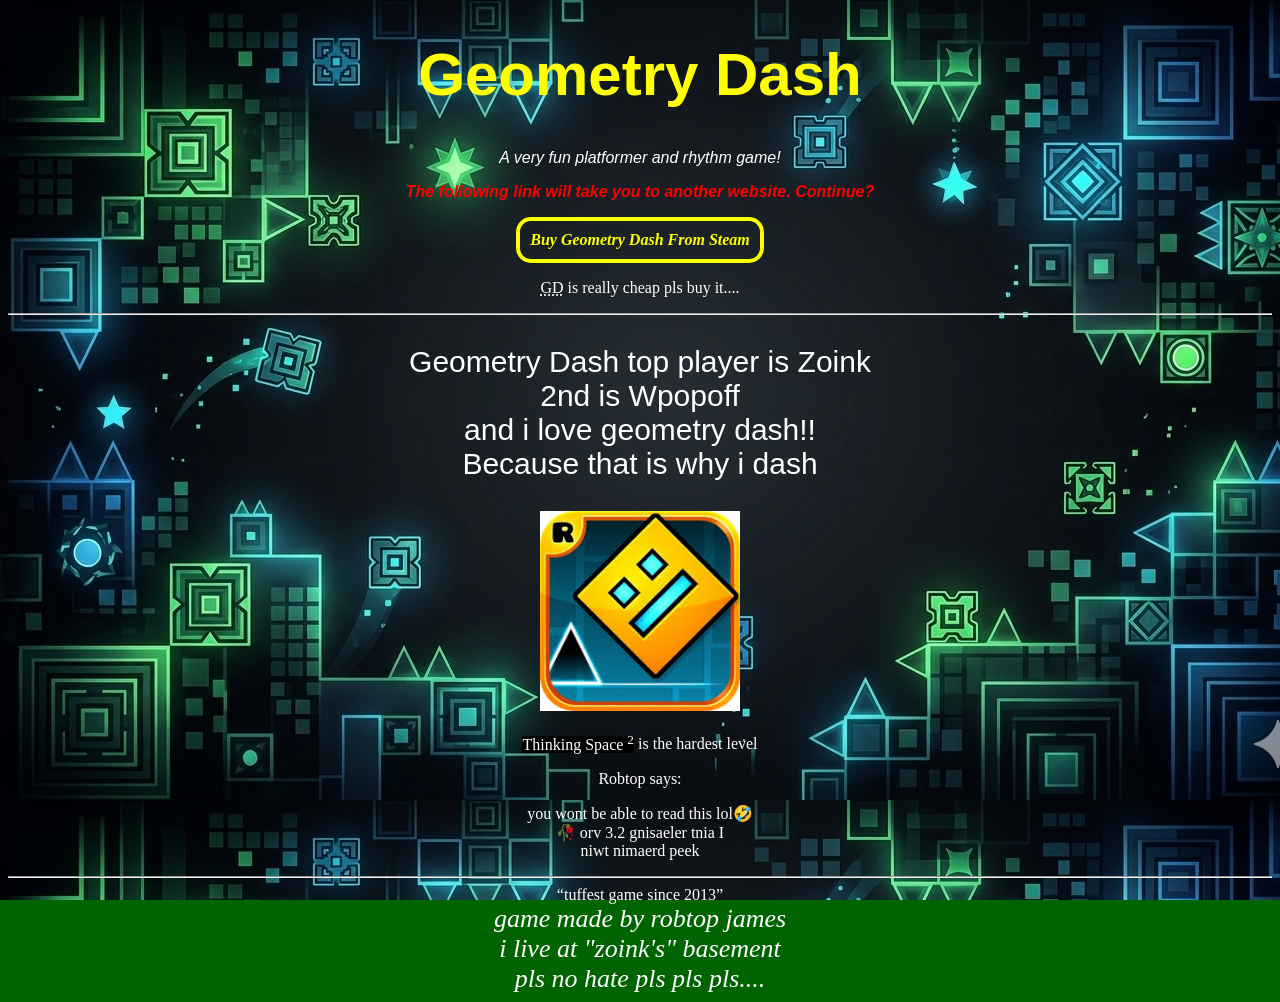
==== index.html @ 45c2c77d "Add files via upload" ====
<!DOCTYPE HTML>
<html lang="en-US">
<head>
  <meta charset="UTF-8">
 <link rel="stylesheet" href="style.css">
</head>
<body class="body">

<h1 class="h1">Geometry Dash</h1>

<p class="p1"><em>A very fun platformer and rhythm game!</em></p>
<p class="p2"><b><i>The following link will take you to another website. Continue?</i></b></p>
<a class="a1" href='https://store.steampowered.com/app/322170/Geometry_Dash/' target="_blank"><b><i>Buy Geometry Dash From Steam</i></b>
</a>
<p> <abbr title="Geometry Dash">GD</abbr> is really cheap pls buy it....</p>

<hr>

<pre class="pre1">
Geometry Dash top player is Zoink
2nd is Wpopoff
and i love geometry dash!!
Because that is why i dash
</pre>

<img src="download.jpg" alt="Geometry Dash Icon" height="200" width="200" title="Geometry Dash Icon">

<p><mark style="background-color:black; color:white;">Thinking Space <sup>2</sup></mark> is the hardest level</p>

<p>Robtop says:</p>
<blockquote>
you wont be able to read this lol🤣<br>
<bdo dir="rtl">I aint releasing 2.3 vro 🥀<br>
keep dreamin twin</bdo>
</blockquote>

<hr>

<q>tuffest game since 2013</q>
<address class="adr1">
game made by robtop james<br>
i live at "zoink's" basement<br>
pls no hate pls pls pls....<br>
</address>


</body>
</html>
---- style.css ----
body {
     color: white;
     background: DarkGreen url("backgr-img.jpg") fixed;
     text-align: center;
}

.h1 {
   font-size: 60px;
   color: Yellow;
   font-family: Sans-Serif; 
}

.p1 {
    font-family: Sans-Serif;
    color: white;
}

.pre1 {
      font-size:30px;
      font-family:Sans-Serif; 
      color: white;
}

.p2 {
     color:red;
     font-family:Sans-Serif;
}

.a1 {
    color: yellow;
    border: 4px solid yellow;
    text-decoration: none;
    display: inline-block; 
    padding: 10px;
    border-radius: 15px;
}


.adr1 {font-size:26px;}
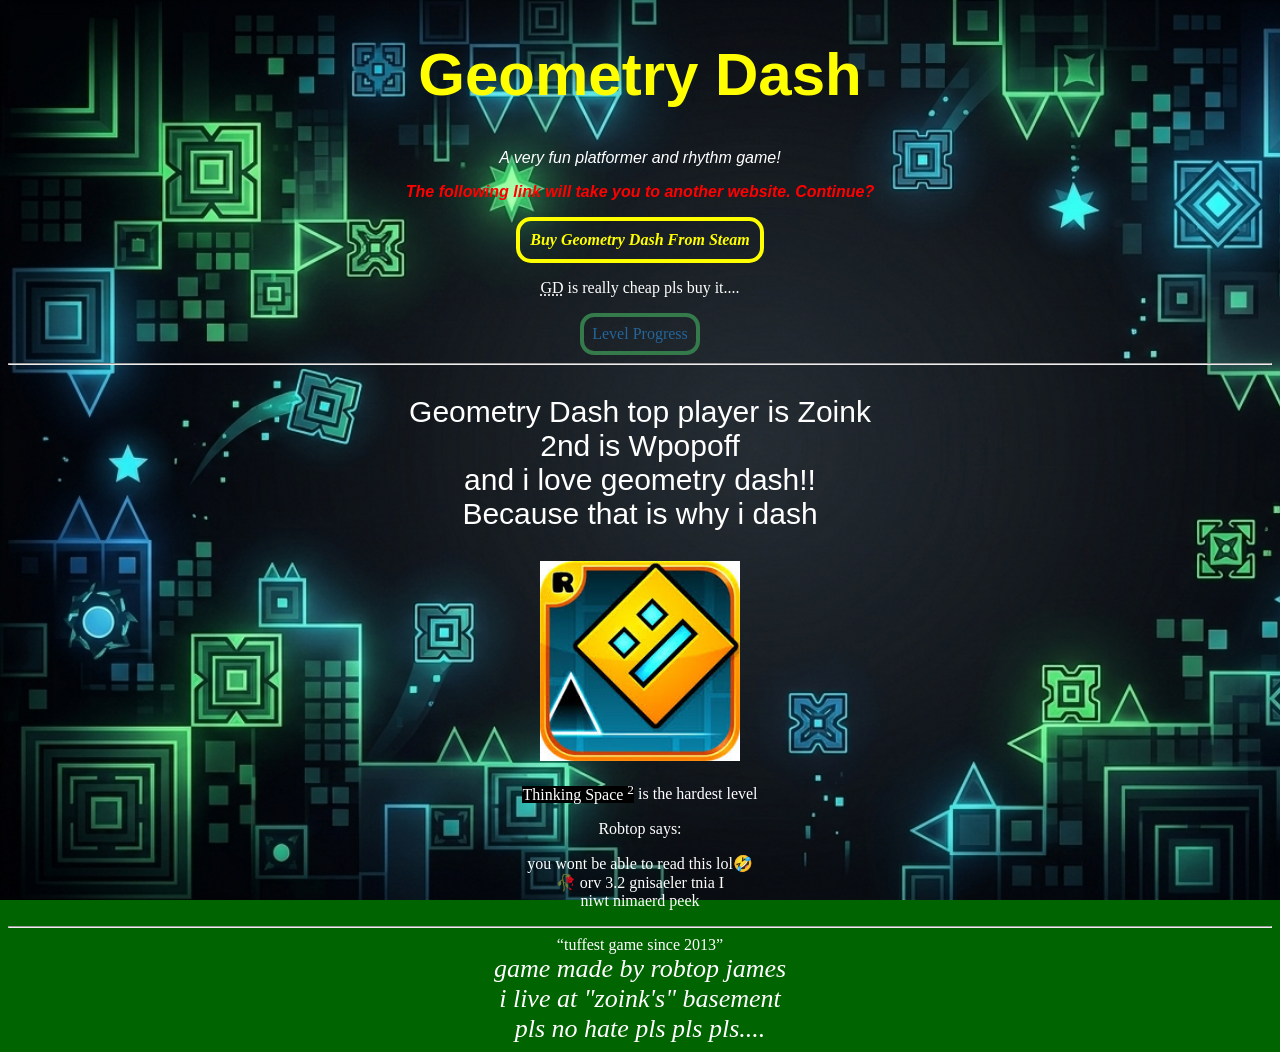
==== commit 05b0644d: "Add files via upload" ====
--- a/index.html
+++ b/index.html
@@ -2,7 +2,7 @@
 <html lang="en-US">
 <head>
   <meta charset="UTF-8">
- <link rel="stylesheet" href="style.css">
+  <link rel="stylesheet" href="style.css">
 </head>
 <body class="body">
 
@@ -13,6 +13,8 @@
 <a class="a1" href='https://store.steampowered.com/app/322170/Geometry_Dash/' target="_blank"><b><i>Buy Geometry Dash From Steam</i></b>
 </a>
 <p> <abbr title="Geometry Dash">GD</abbr> is really cheap pls buy it....</p>
+
+<a class="a2" href="levels.html">Level Progress</a>
 
 <hr>
 
@@ -43,6 +45,5 @@
 pls no hate pls pls pls....<br>
 </address>
 
-
 </body>
 </html>
--- a/style.css
+++ b/style.css
@@ -1,6 +1,7 @@
 body {
      color: white;
-     background: DarkGreen url("backgr-img.jpg") fixed;
+     background: DarkGreen url("backgr-img.jpg") fixed no-repeat;
+     background-size: cover;
      text-align: center;
 }
 
@@ -35,6 +36,14 @@
     border-radius: 15px;
 }
 
+.a2 {
+    color: rgb(37, 101, 153);
+    border: 4px solid rgb(53, 122, 74);
+    text-decoration: none;
+    display: inline-block; 
+    padding: 8px;
+    border-radius: 14px;
+}
 
 .adr1 {font-size:26px;}
 
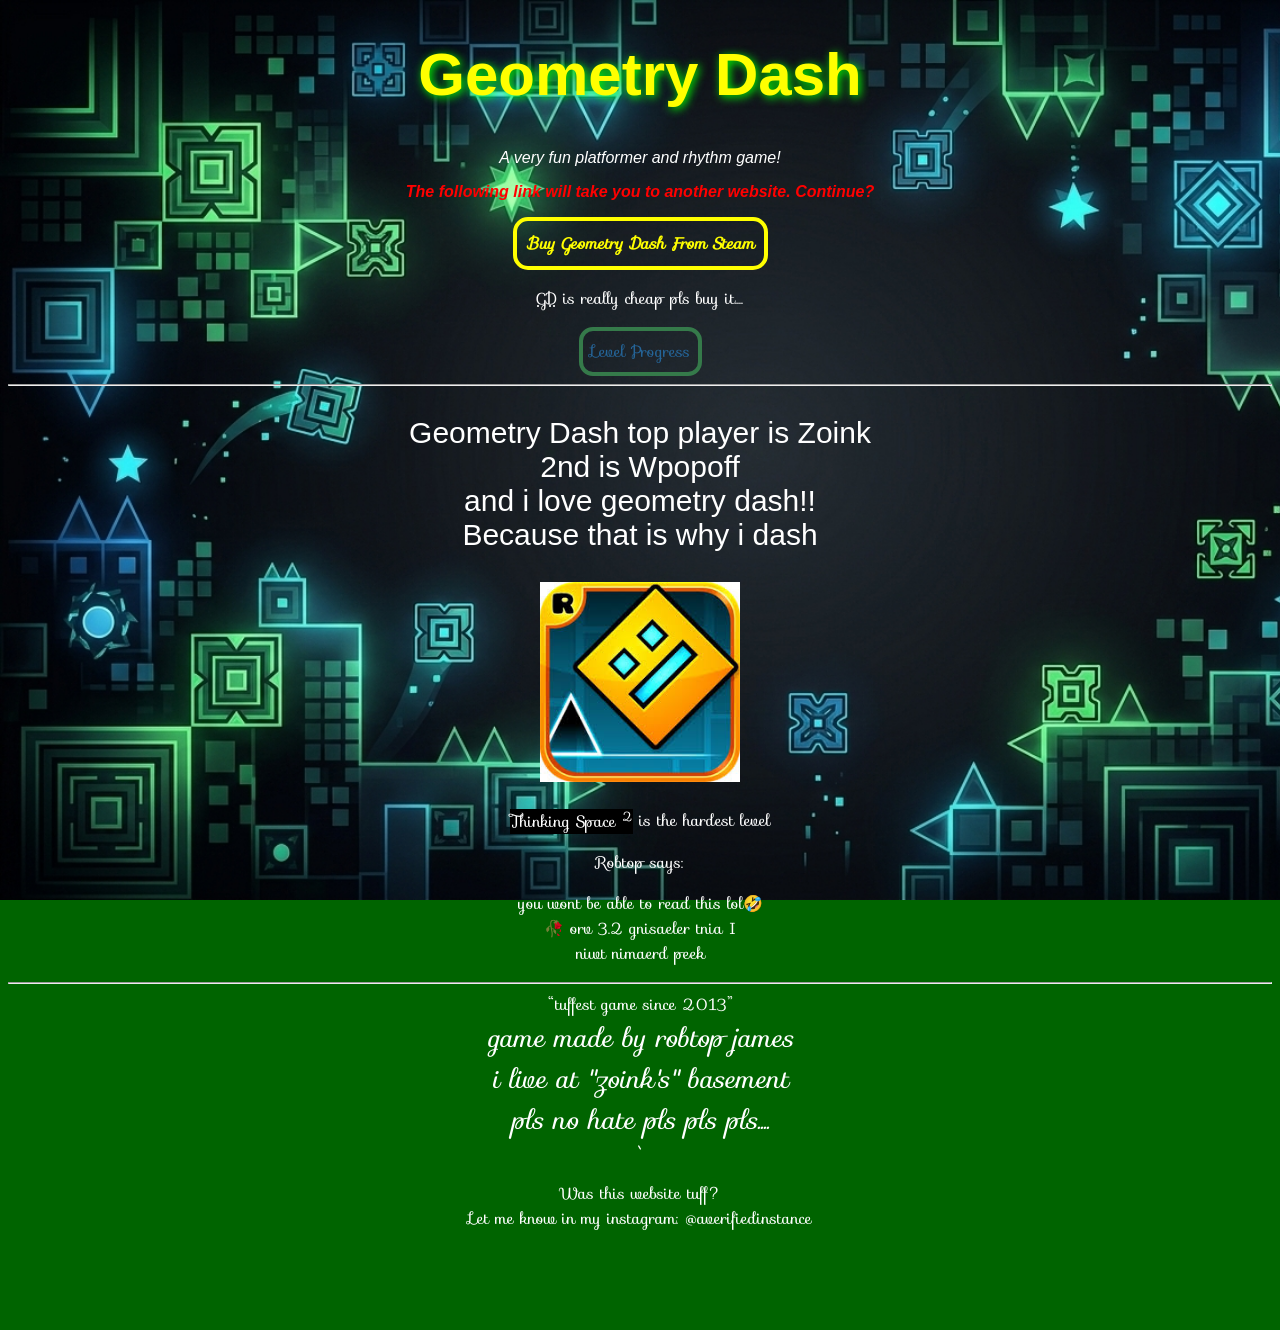
==== commit 95ddfdd2: "Add files via upload" ====
--- a/index.html
+++ b/index.html
@@ -3,6 +3,8 @@
 <head>
   <meta charset="UTF-8">
   <link rel="stylesheet" href="style.css">
+  <link rel="preconnect" href="https://fonts.gstatic.com">
+<link href="https://fonts.googleapis.com/css2?family=Sofia&display=swap" rel="stylesheet">
 </head>
 <body class="body">
 
@@ -43,7 +45,12 @@
 game made by robtop james<br>
 i live at "zoink's" basement<br>
 pls no hate pls pls pls....<br>
-</address>
-
+</address>`
+<p>Was this website tuff?<br>
+Let me know in my instagram: @averifiedinstance
+</p>
+<br>
+<br>
+<br>
 </body>
 </html>
--- a/style.css
+++ b/style.css
@@ -3,12 +3,14 @@
      background: DarkGreen url("backgr-img.jpg") fixed no-repeat;
      background-size: cover;
      text-align: center;
+     font-family: Sofia, sans-serif;
 }
 
 .h1 {
    font-size: 60px;
    color: Yellow;
    font-family: Sans-Serif; 
+   text-shadow: 2px 2px 10px #00ff00
 }
 
 .p1 {
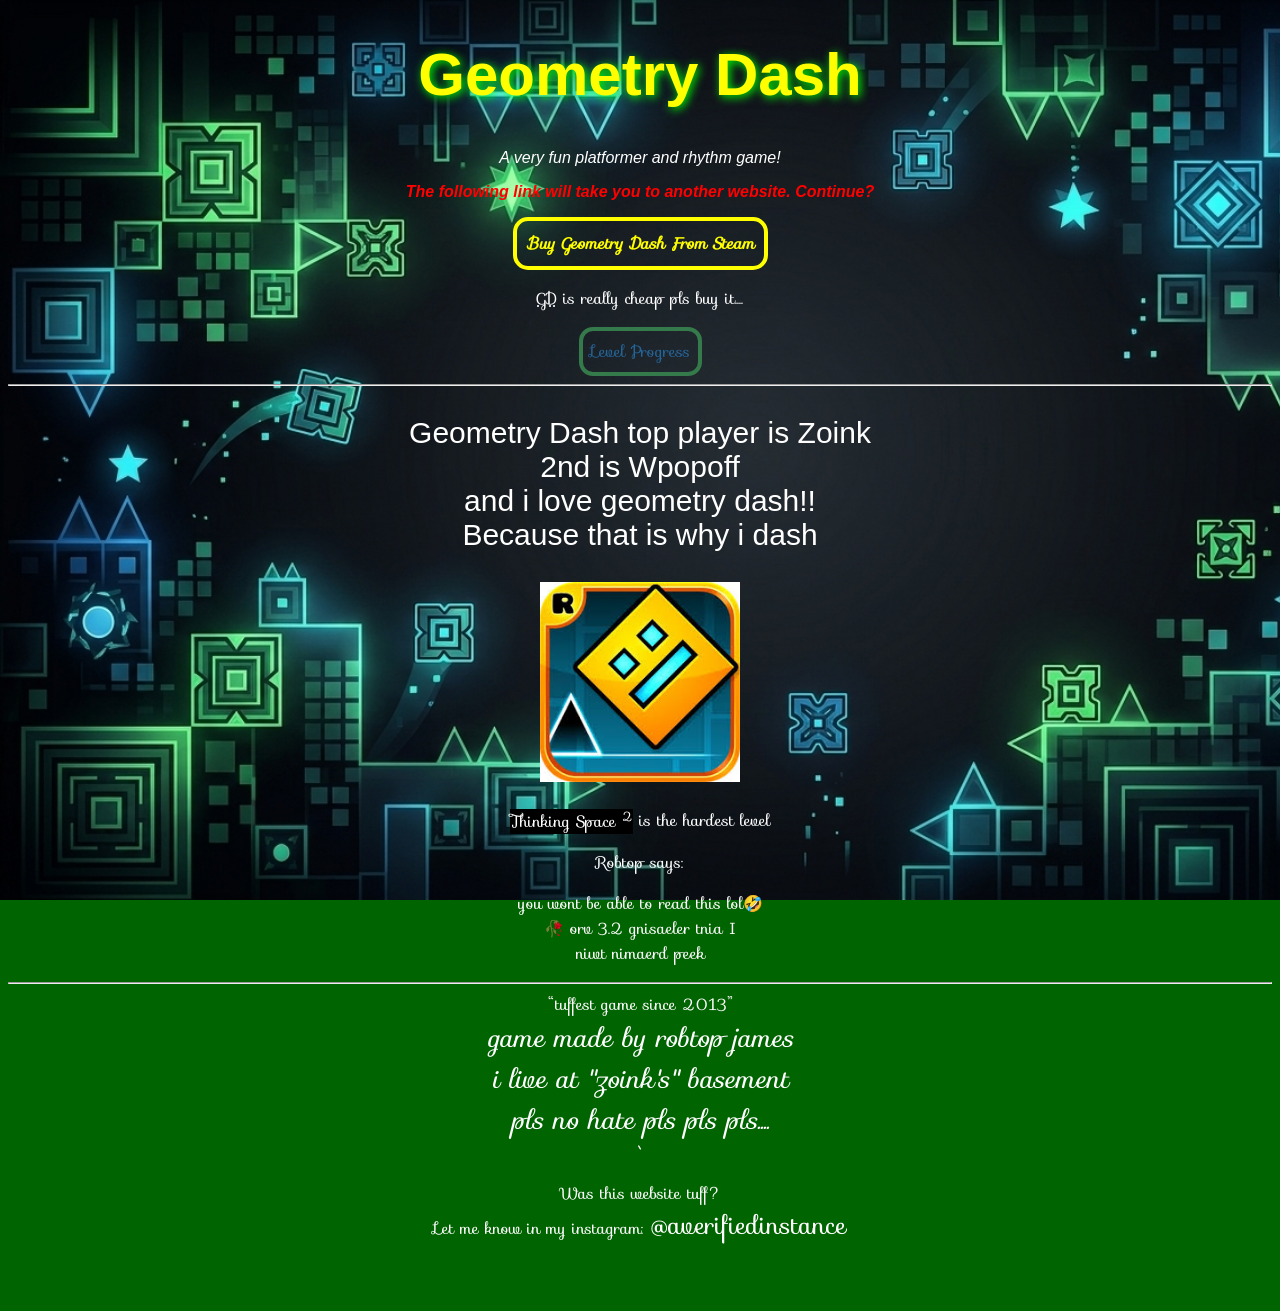
==== commit af86661c: "Add files via upload" ====
--- a/index.html
+++ b/index.html
@@ -3,7 +3,6 @@
 <head>
   <meta charset="UTF-8">
   <link rel="stylesheet" href="style.css">
-  <link rel="preconnect" href="https://fonts.gstatic.com">
 <link href="https://fonts.googleapis.com/css2?family=Sofia&display=swap" rel="stylesheet">
 </head>
 <body class="body">
@@ -47,8 +46,7 @@
 pls no hate pls pls pls....<br>
 </address>`
 <p>Was this website tuff?<br>
-Let me know in my instagram: @averifiedinstance
-</p>
+Let me know in my instagram: <a class="tuffp" href="https://www.instagram.com/averifiedinstance/" target="_blank">@averifiedinstance</a>
 <br>
 <br>
 <br>
--- a/style.css
+++ b/style.css
@@ -38,6 +38,16 @@
     border-radius: 15px;
 }
 
+.a1:hover {
+    color: green;
+    border: 4px solid green;
+    background-color: rgba(255, 255, 0, 0.87);
+    text-decoration: none;
+    display: inline-block; 
+    padding: 10px;
+    border-radius: 15px;
+}
+
 .a2 {
     color: rgb(37, 101, 153);
     border: 4px solid rgb(53, 122, 74);
@@ -47,9 +57,27 @@
     border-radius: 14px;
 }
 
+.a2:hover {
+    color: rgb(53, 122, 74);
+    border: 4px solid rgb(37, 101, 153);
+    text-decoration: none;
+    display: inline-block; 
+    padding: 8px;
+    border-radius: 14px;
+}
+
 .adr1 {font-size:26px;}
+
+.tuffp {
+    text-decoration: none;
+    color: #ffffff;
+    font-size: 24.6px;
+}
+
+.tuffp:hover {
+    color: rgb(255, 56, 20);
+}
 
 
 
 
-
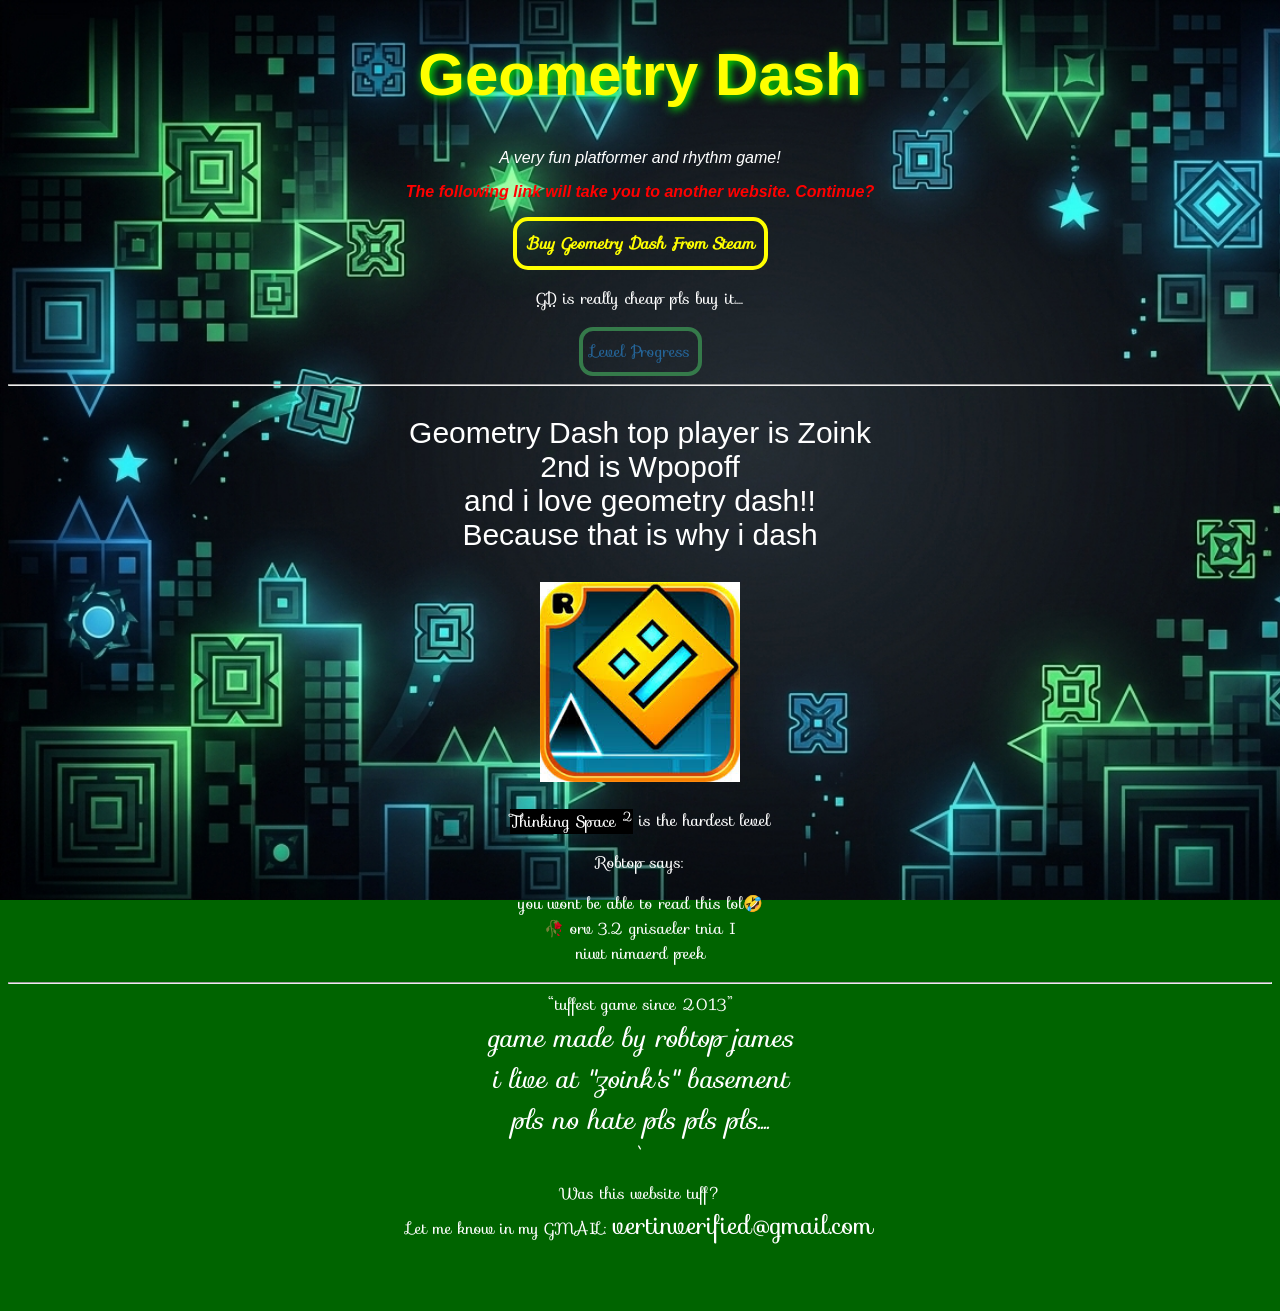
==== commit ece8d698: "Add files via upload" ====
--- a/index.html
+++ b/index.html
@@ -6,8 +6,10 @@
 <link href="https://fonts.googleapis.com/css2?family=Sofia&display=swap" rel="stylesheet">
 </head>
 <body class="body">
+ 
+<h1 class="h1">Geometry Dash</h1>
 
-<h1 class="h1">Geometry Dash</h1>
+
 
 <p class="p1"><em>A very fun platformer and rhythm game!</em></p>
 <p class="p2"><b><i>The following link will take you to another website. Continue?</i></b></p>
@@ -46,9 +48,10 @@
 pls no hate pls pls pls....<br>
 </address>`
 <p>Was this website tuff?<br>
-Let me know in my instagram: <a class="tuffp" href="https://www.instagram.com/averifiedinstance/" target="_blank">@averifiedinstance</a>
+Let me know in my GMAIL: <a class="tuffp" href="https://www.youtube.com/watch?v=dQw4w9WgXcQ" target="_blank">vertinverified@gmail.com</a>
 <br>
 <br>
 <br>
+
 </body>
 </html>
--- a/style.css
+++ b/style.css
@@ -4,6 +4,7 @@
      background-size: cover;
      text-align: center;
      font-family: Sofia, sans-serif;
+     cursor: default;
 }
 
 .h1 {
@@ -72,6 +73,7 @@
     text-decoration: none;
     color: #ffffff;
     font-size: 24.6px;
+    cursor: wait;
 }
 
 .tuffp:hover {
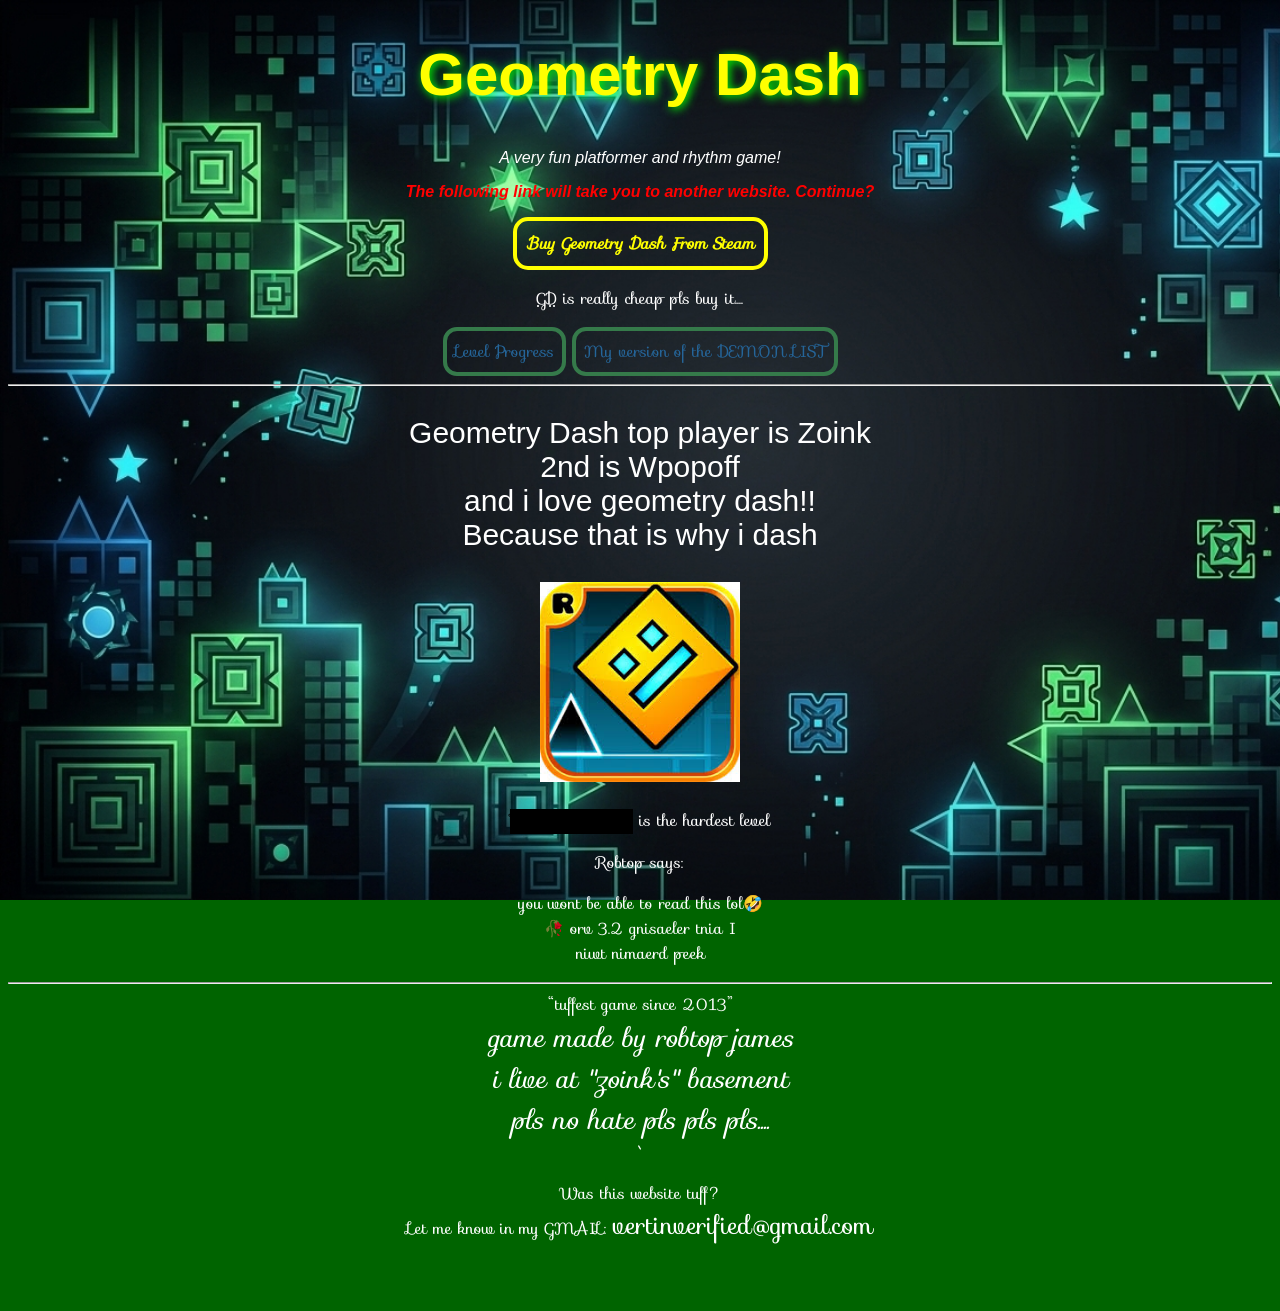
==== commit 14532180: "Add files via upload" ====
--- a/index.html
+++ b/index.html
@@ -19,6 +19,8 @@
 
 <a class="a2" href="levels.html">Level Progress</a>
 
+<a class="a2" href="demonlist.html">My version of the DEMON LIST</a>
+
 <hr>
 
 <pre class="pre1">
@@ -30,7 +32,7 @@
 
 <img src="download.jpg" alt="Geometry Dash Icon" height="200" width="200" title="Geometry Dash Icon">
 
-<p><mark style="background-color:black; color:white;">Thinking Space <sup>2</sup></mark> is the hardest level</p>
+<p><mark style="background-color:black; color:whitde;">Thinking Space <sup>2</sup></mark> is the hardest level</p>
 
 <p>Robtop says:</p>
 <blockquote>
--- a/style.css
+++ b/style.css
@@ -30,7 +30,7 @@
      font-family:Sans-Serif;
 }
 
-.a1 {
+.a1:link, .a1:visited {
     color: yellow;
     border: 4px solid yellow;
     text-decoration: none;
@@ -49,7 +49,7 @@
     border-radius: 15px;
 }
 
-.a2 {
+.a2:link, .a2:visited {
     color: rgb(37, 101, 153);
     border: 4px solid rgb(53, 122, 74);
     text-decoration: none;
